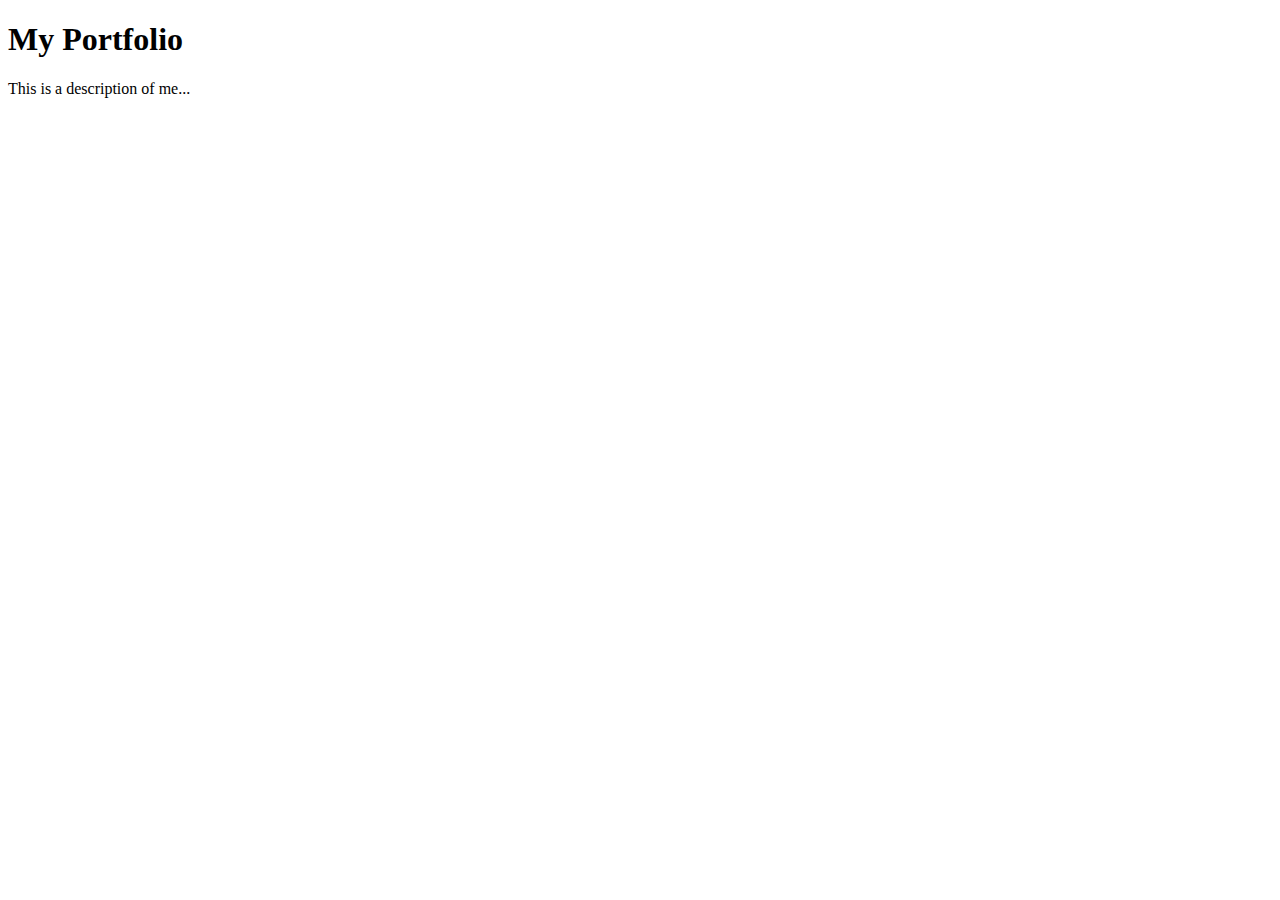
==== index.html @ 75c660ec "Updated index" ====
<!DOCTYPE html>
<html lang="en">
<head>
    <meta charset="UTF-8">
    <meta http-equiv="X-UA-Compatible" content="IE=edge">
    <meta name="viewport" content="width=device-width, initial-scale=1.0">
    <title>Reece Adams</title>
</head>
<body>
    <h1>My Portfolio</h1>
    <p>This is a description of me...</p>
</body>
</html>
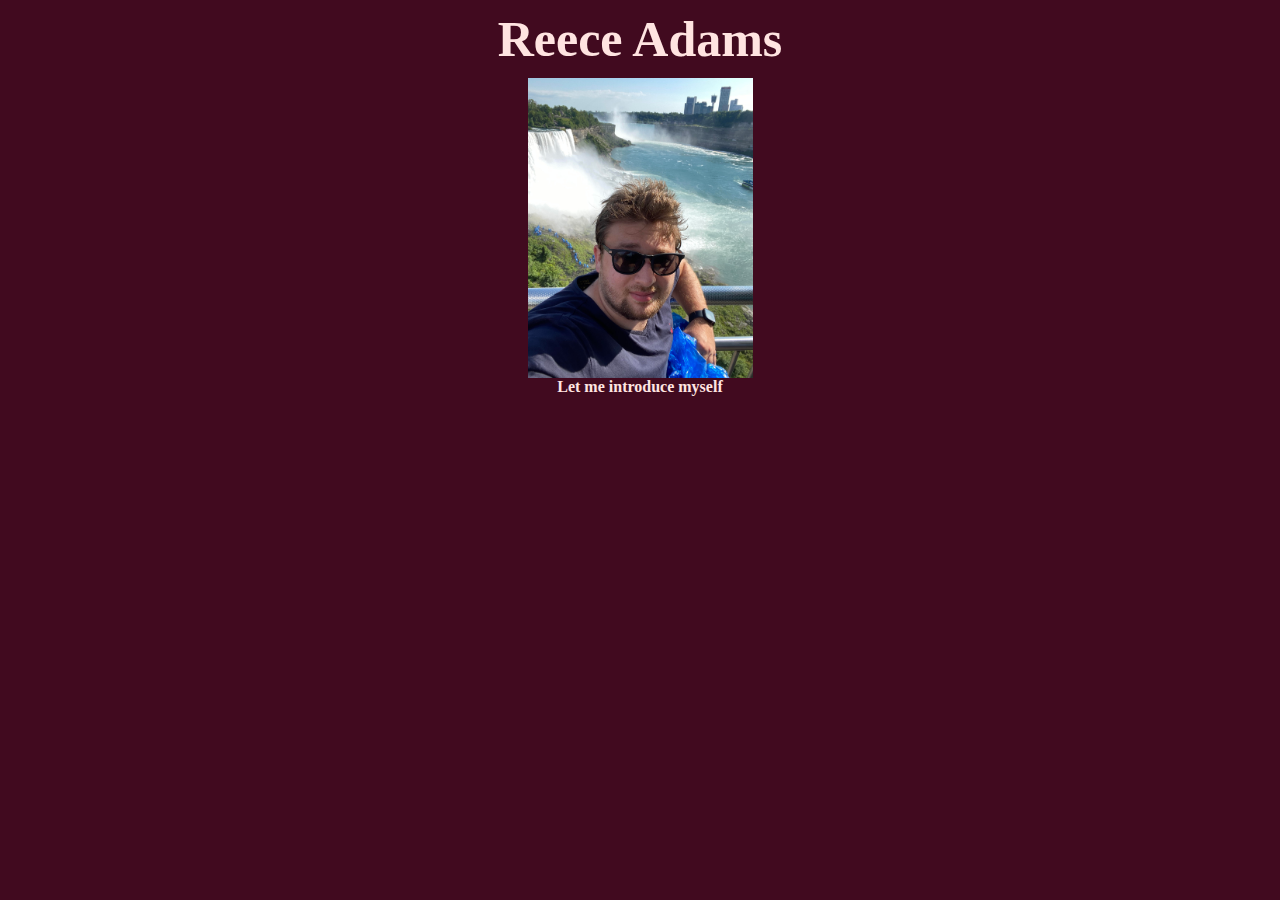
==== commit 200b9e53: "added profile picture, and updated HTML/CSS files" ====
--- a/index.html
+++ b/index.html
@@ -5,9 +5,14 @@
     <meta http-equiv="X-UA-Compatible" content="IE=edge">
     <meta name="viewport" content="width=device-width, initial-scale=1.0">
     <title>Reece Adams</title>
+    <link rel="stylesheet" href="index.css">
 </head>
 <body>
-    <h1>My Portfolio</h1>
-    <p>This is a description of me...</p>
+    <h1>Reece Adams</h1>
+    <div class="profile_picture">
+        <img src="profile_picture.jpg" alt="Profile Picture" height="300">
+    </div>
+    <h4>Let me introduce myself</h4>
+
 </body>
 </html>--- a/index.css
+++ b/index.css
@@ -0,0 +1,26 @@
+* {
+    margin: 0;
+    padding: 0;
+
+}
+body {
+    background-color:   #410a1f;
+    color: #FFE4E1;
+    display: grid;
+    justify-content: center;
+}
+h1 {
+    display: flex;
+    justify-content: center;
+    font-size: 50px;
+    margin: 15;
+    padding: 10px;
+}
+.profile_picture {
+    display: flex;
+    justify-content: center;
+}
+h4 {
+    display: flex;
+    justify-content: center;
+}
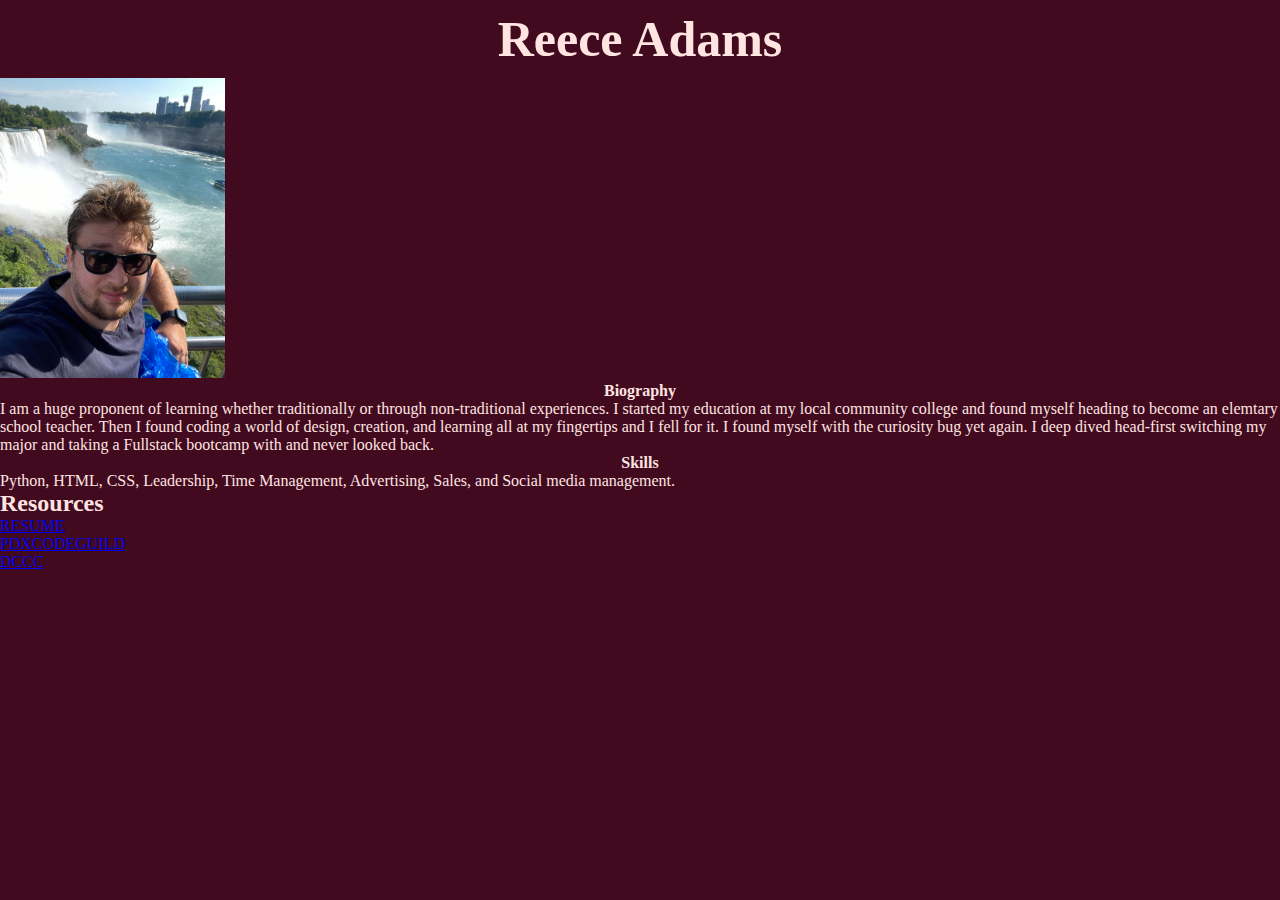
==== commit caefe4af: "fixed links in html" ====
--- a/index.html
+++ b/index.html
@@ -1,5 +1,6 @@
 <!DOCTYPE html>
 <html lang="en">
+
 <head>
     <meta charset="UTF-8">
     <meta http-equiv="X-UA-Compatible" content="IE=edge">
@@ -7,12 +8,39 @@
     <title>Reece Adams</title>
     <link rel="stylesheet" href="index.css">
 </head>
+
 <body>
     <h1>Reece Adams</h1>
-    <div class="profile_picture">
+    <main>
         <img src="profile_picture.jpg" alt="Profile Picture" height="300">
+        <div class="sub_grid">
+            <h4>Biography</h4>
+            <div class="biography">
+                <p>I am a huge proponent of learning whether traditionally or through non-traditional experiences. I started my
+                    education at my local community college and found myself heading to become an elemtary
+                    school teacher. Then I found coding a world of design, creation, and learning all at my fingertips and I
+                    fell for it. I found myself with the curiosity bug yet again. I deep dived head-first switching my major and
+                    taking a Fullstack bootcamp with and never looked back.</p>
+            </div>
+            <h4>Skills</h4>
+            <div class="skills">
+                <p>Python, HTML, CSS, Leadership, Time Management, Advertising, Sales, and Social media management.                </p>
+            </div>
+        </div>
+    </main>
+    <div class="nav">
+    <h2>Resources</h2>
+    <section>
+        <div class="resume-wrapper wrppr">
+            <a class="btn-resume" href="resume.html">RESUME</a>
+        </div>
+        <div class="pdx-wrapper wrppr">
+            <a class="btn-pdx" href="https://pdxcodeguild.com/">PDXCODEGUILD</a>
+        </div>
+        <div class="dccc-wrapper wrppr">
+            <a class="btn-dccc" href="https://www.dccc.edu/">DCCC</a>
+        </div>
+    </section>
     </div>
-    <h4>Let me introduce myself</h4>
-
 </body>
 </html>